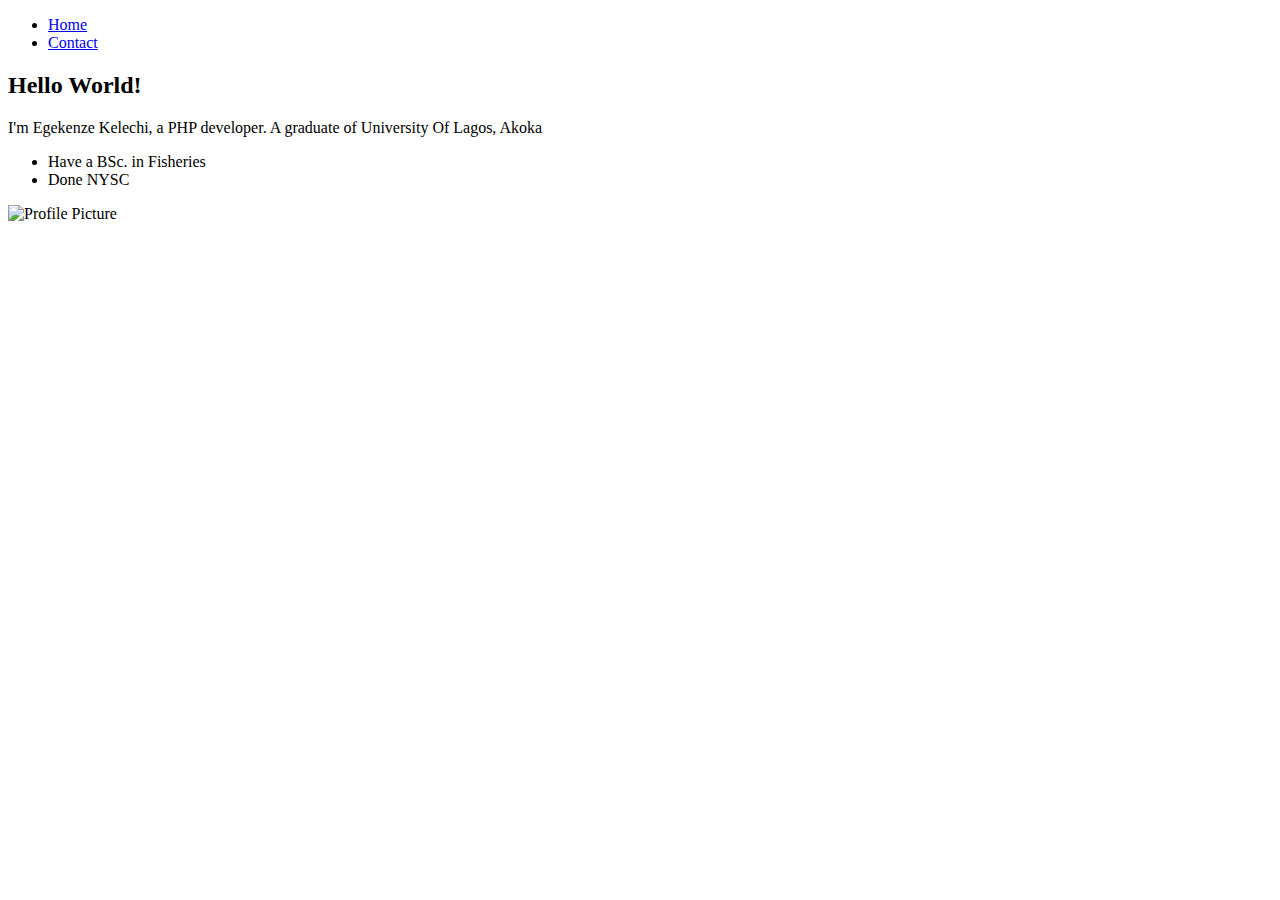
==== Week1/index.html @ 896690f1 "Create index.html" ====
<!DOCTYPE html>
<html lang="en">
<head>
    <meta charset="UTF-8">
    <meta name="viewport" content="width=device-width, initial-scale=1.0">
    <link rel="stylesheet" href="./style.css">
    <!--FONT AWESOME CSS LINK-->
    <link rel="stylesheet" href="https://cdnjs.cloudflare.com/ajax/libs/font-awesome/5.15.1/css/all.min.css" integrity="sha512-+4zCK9k+qNFUR5X+cKL9EIR+ZOhtIloNl9GIKS57V1MyNsYpYcUrUeQc9vNfzsWfV28IaLL3i96P9sdNyeRssA==" crossorigin="anonymous" />
    <title>Resume ::</title>
</head>
<body>
    <div class="navbar">
        <div class="container flex">
            <nav>
                <ul>
                    <li><a href="index.html">Home</a></li>
                    <li><a href="index.html">Contact</a></li>
                </ul>
            </nav>
        </div>
    </div>

    <section class="main ">
        <div class="container grid py-4">
            <div class="maintext">
                <h2>Hello World!</h2>
                <p>I'm Egekenze Kelechi, a PHP developer. A graduate of University Of Lagos, Akoka</p>
                <ul>
                    <li>Have a BSc. in Fisheries</li>
                    <li>Done NYSC</li>
                </ul>
            </div>
            <div class=" maintext">
                <div class="img-container">
                    <img src="./img/profile-picture.jpg" alt="Profile Picture" >
                </div>
                <div class="social">
                    <a href="https://twitter.com/k_laychi"><i class="fab fa-twitter fa-2x"></i></a>
                    <a href="#"><i class="fab fa-facebook fa-2x"></i></a>
                    <a href="https://instagram.com/k_laychi"><i class="fab fa-instagram fa-2x"></i></a>
                    <a href="https://github.com/Keicee32"><i class="fab fa-github fa-2x"></i></a>
                </div>
            </div>
        </div>
    </section>
</body>
</html>
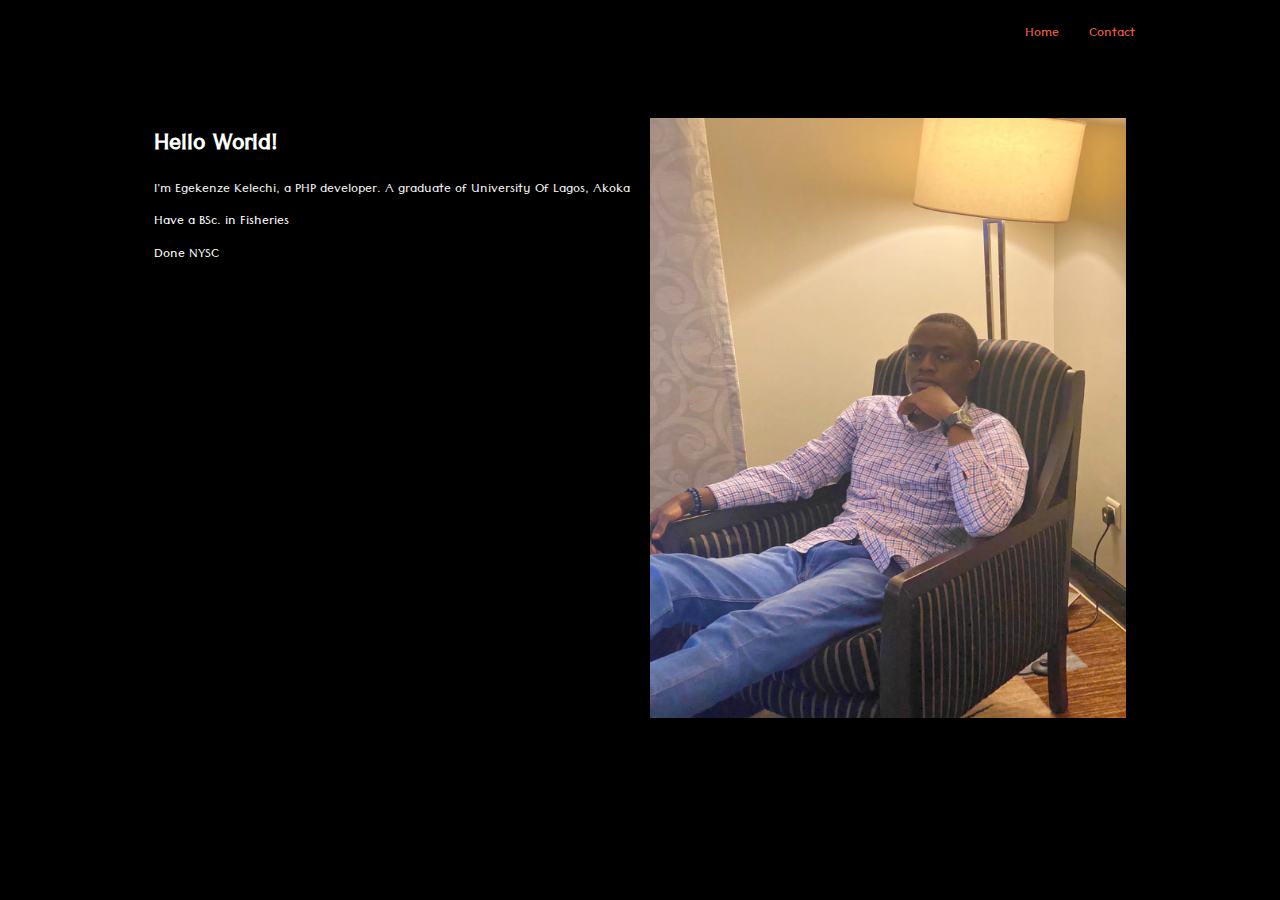
==== commit 1d43dc4e: "Update index.html" ====
--- a/Week1/index.html
+++ b/Week1/index.html
@@ -32,7 +32,7 @@
             </div>
             <div class=" maintext">
                 <div class="img-container">
-                    <img src="./img/profile-picture.jpg" alt="Profile Picture" >
+                    <img src="profile-picture.jpg" alt="Profile Picture" >
                 </div>
                 <div class="social">
                     <a href="https://twitter.com/k_laychi"><i class="fab fa-twitter fa-2x"></i></a>
--- a/Week1/style.css
+++ b/Week1/style.css
@@ -0,0 +1,171 @@
+@import url('https://fonts.googleapis.com/css2?family=Tenali+Ramakrishna&display=swap');
+
+*{
+    box-sizing: border-box; /* This allows to add padding and border without adding to the width of the element */
+    padding: 0;
+    margin: 0;
+}
+
+body{
+    line-height: 1.9;
+    color: white;
+    font-family: 'Tenali Ramakrishna', sans-serif;
+    background-color: black;
+    font-size: 17px;
+}
+
+a{
+    text-decoration: none;
+    color: tomato;
+}
+
+p{
+    color: whitesmoke;
+}
+
+h2{
+    font-size: 30px;
+    font-weight: 900;
+}
+
+ul{
+    list-style-type: none;
+}
+
+img{
+    height: 100%;
+    width: 100%; /* this keeps images within their container no matter the size of the image */
+}
+
+.navbar{
+    height: 70px;
+    background-color: black;
+}
+
+.navbar ul{
+    display: flex;
+}
+
+/* .navbar li{
+    justify-content: flex-end;
+} */
+.navbar .flex{
+    justify-content: flex-end;
+}
+
+.navbar a{
+    color: tomato;
+    padding: 10px;
+    margin: 0 5px;
+}
+
+.main img{
+    justify-self: flex-end;
+}
+
+.main .grid{
+    align-items: flex-start;
+}
+
+.main .social a{
+    padding: 0 7px;
+    justify-content: center;
+}
+
+.main .social i{
+    font-size: 20px;
+    margin-left: 50px;
+    margin-right: 40px;
+}
+
+.maintext ul{
+    list-style-type: disc;
+}
+
+.img-container{
+    height: 600px;
+    margin-bottom: 40px;
+}
+/* .main{
+    border: 2px solid tomato;
+} */
+/* UTILITIY CSS */
+
+.container{
+    max-width: 1100px;
+    margin: 0 auto;
+    overflow: auto; /* This helps to remove margin/padding caused by the heading (h1 to h6 tags) */
+    padding: 0 40px;
+}
+
+.card{
+    background-color: #fff;
+    border-radius: 10px;
+    box-shadow: 0 3px 10px rgba(0, 0, 0, 0.5); /* 0 is horizontal offset, 3px is the vertical offset, 10px is the blur */
+    padding: 20px;
+    margin: 10px;
+    color: #333;
+}
+
+.flex{
+    display: flex; /* This aligns the navbar items in a flex manner making it easy to arrange */
+    justify-content: center;
+    align-items: center;
+    height: 100%;
+} 
+
+/* END OF FLEX SYSTEM CSS */
+
+/* GRID SYSTEM CSS */
+
+/* This class aligns the grid side-by-side */
+.grid{
+    display: grid; /* This CSS property makes the element in grid form */
+    grid-template-columns: repeat(2, 1fr); /* the defines how wide each column should be. Note: px isn't advisable for use here */
+    gap: 20px;
+    justify-self: center;
+    align-items: center;
+    height: 100%;
+}
+
+.grid-alt{
+    display: grid; /* This CSS property makes the element in grid form */
+    grid-template-rows: repeat(2, 1fr); /* the defines how wide each column should be. Note: px isn't advisable for use here */
+    gap: 20px;
+    justify-self: center;
+    align-items: center;
+    height: 100%;
+    padding-top: 20px;
+}
+
+.grid-3{
+    grid-template-columns: repeat(3, 1fr);
+}
+
+.py-1{
+    padding: 1rem 0;
+}
+.py-2{
+    padding: 1.5rem 0;
+}
+.py-3{
+    padding: 2rem 0;
+}
+.py-4{
+    padding: 3rem 0;
+}
+.py-5{
+    padding: 3.5rem 0;
+}
+
+@media(max-width:768px){
+    .grid,
+    .main .grid{
+        grid-template-columns: 1fr;
+        grid-template-rows: 1fr;
+    }
+
+    .maintext{
+        text-align: center;
+    }
+}
